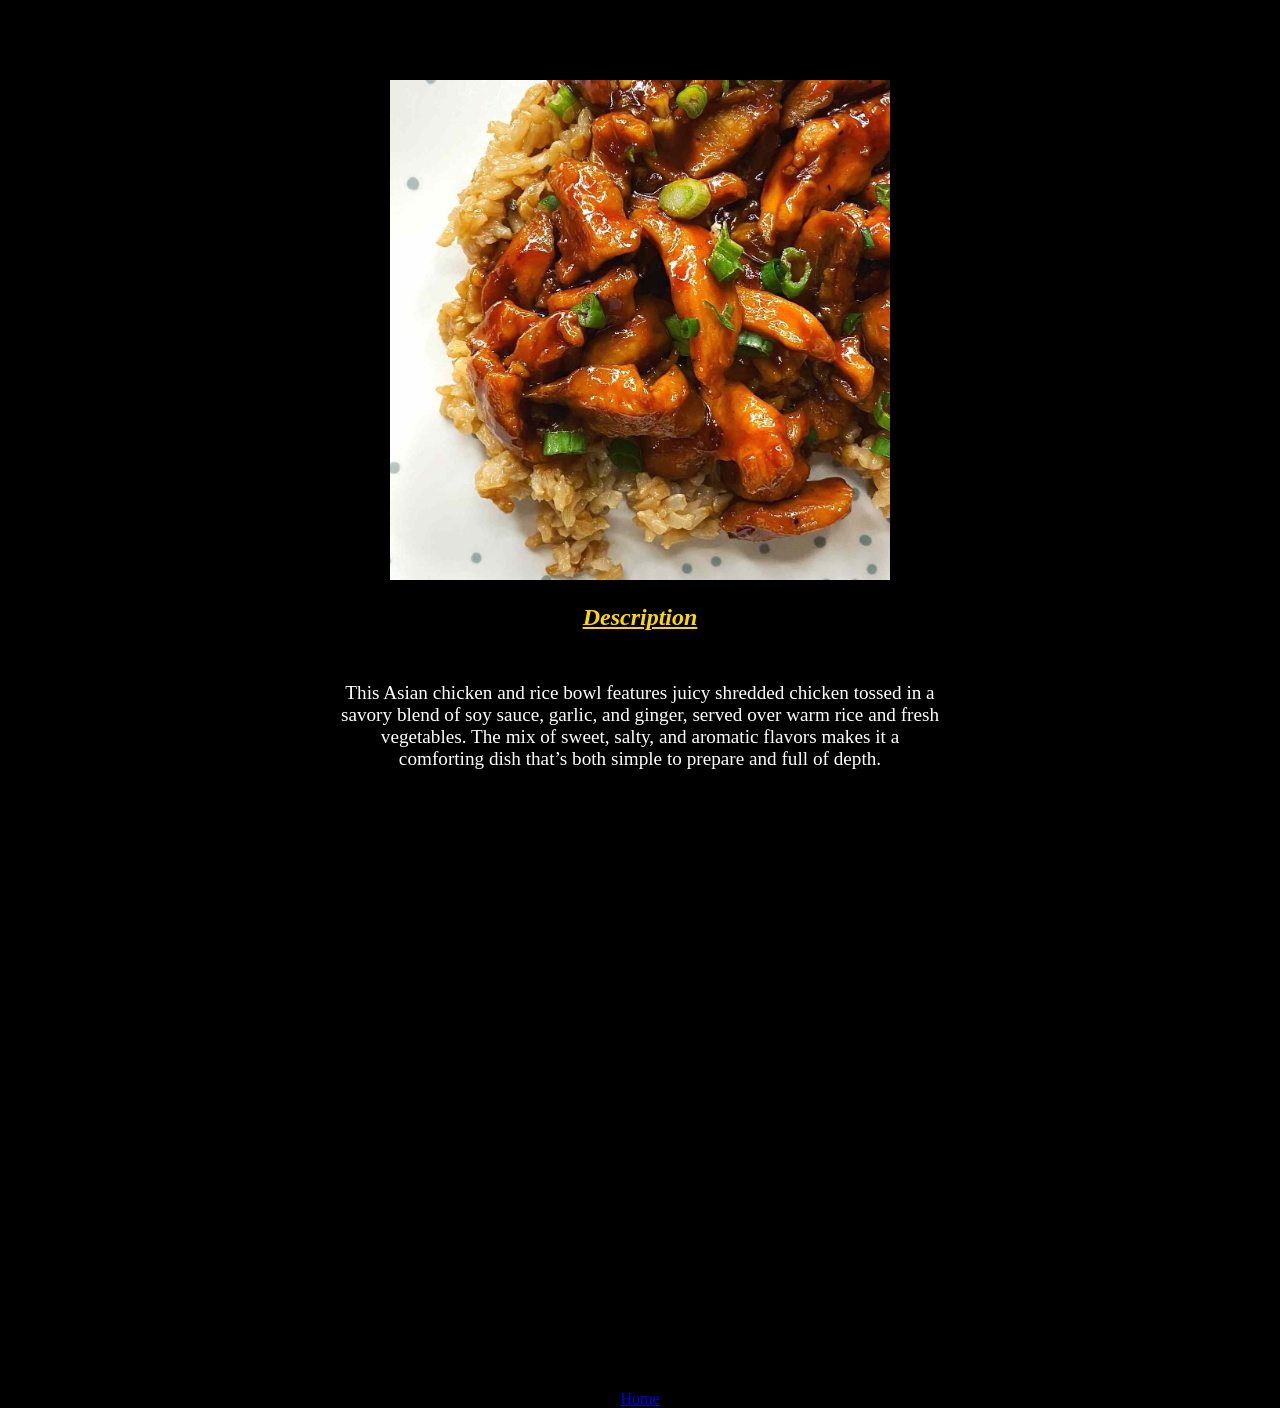
==== recipes/asianchicken.html @ 77b7f03e "Add div to Description for styling." ====
<!DOCTYPE html>
<html lang="en">
<head>
    <meta charset="UTF-8">
    <meta name="viewport" content="width=device-width, initial-scale=1.0">
    <title>Asian Chicken and Rice</title>
    <link rel="stylesheet" href="../css/style.css">
</head>
<body>
    
    <h1>Mama's Asian Chicken and Rice</h1>

    <img src="../images/asianchicken.jpg" alt="Asian Chicken and Rice" width="500" height="500">

    <div class="description">
    <h2>Description</h2>
        <p>This Asian chicken and rice bowl features juicy shredded chicken tossed in a savory blend of soy sauce, garlic, and ginger, served over warm rice and fresh vegetables.
             The mix of sweet, salty, and aromatic flavors makes it a comforting dish that’s both simple to prepare and full of depth.</p>
   </div>
   
        <h3>Ingredients:</h3>
        <ul>
            <li>⅓ cup warm water</li>
            <li>¼ cup packed brown sugar</li>
            <li>2 tablespoons orange juice</li>
            <li>2 tablespoons soy sauce</li>
            <li>1/4 cup soy sauce</li>
            <li>2 tablespoons ketchup</li>
            <li>1 tablespoon white vinegar</li>
            <li>4 cloves garlic, minced</li>
            <li>½ teaspoon crushed red pepper flakes</li>
            <li>¼ teaspoon Chinese five-spice powder</li>
            <li>1 teaspoon grated orange peel</li>
            <li>2 tablespoons olive oil</li>
            <li>1 ½ pounds skinless, boneless chicken breast halves, cubed</li>
            <li>2 cups water</li>
            <li>1 cup uncooked white rice</li>
            <li>2 teaspoons cornstarch</li>
            <li>2 tablespoons cold water</li>
            <li>chopped green onions for garnish</li>

        </ul>

        <h3>Directions:</h3>
        <ol>
            <li>In a bowl, stir together warm water, brown sugar, orange juice, soy sauce, ketchup, white vinegar, 
                garlic, red pepper flakes, five-spice powder, and orange peel until the sugar has dissolved and the mixture is well combined.</li>
           
            <li>Heat the olive oil in a large skillet or wok over medium heat, and cook and stir the chicken until
                the outside is golden brown and the inside is no longer pink, 10 to 12 minutes. Pour the sauce mixture over the chicken, bring
                to a boil, reduce heat to medium-low, and cover the skillet. Simmer for 30 minutes, stirring occasionally.</li>

            <li>While the chicken and sauce are simmering, bring the rice and water to a boil in a saucepan over high heat. Reduce heat to 
                medium-low, cover, and simmer until the rice is tender, and the liquid has been absorbed, 20 to 25 minutes. Set the rice 
                 aside and keep warm.</li>

             <li>Whisk the cornstarch and 2 tablespoons of cold water in a small bowl until smooth, and stir into the chicken and sauce,
                a few teaspoons at a time. Let the chicken and sauce cook for about 2 minutes to thicken, then serve over hot cooked 
                rice, sprinkled with green onion.</li>

        </ol>
   
   
   
    <a href="../index.html">Home</a>

</body>
</html>
---- css/style.css ----
body {
    background: #000 url("../images/subtle-texture.png");
    background-size: cover;
    background-repeat: repeat;
    margin: 0;
    padding: 0;
    text-align: center;
}

.ramen-img {
    display: block;
    margin: 0 auto;
    width: 400px; /* adjust to taste */
    border-radius: 10px;
}

.ramen-page {
    background: #000 url("../images/subtle-texture.png");
    background-size: cover;
    background-repeat: repeat;
    color: gold;
    padding: 20px;
}

.ingredients h3 {
    color:  gold;
    font-style: italic; 
    margin-bottom: 3rem;
    text-decoration: underline;
}

ol {
    text-align: left;   /* keeps bullets aligned */
    margin: 0 auto;     /* centers the block */
    width: fit-content; /* optional */
}

ul {
    text-align: left;   /* keeps bullets aligned */
    margin: 0 auto;     /* centers the block */
    width: fit-content; /* optional */
}

.description {
    margin-bottom: 2rem;
}

.description h2 { 
    color: gold;
    font-style: italic;
    text-align: center;
    margin-bottom: 2rem;
    text-decoration: underline;
}     

.description p {
    color: white;
    display: inline-block;
    max-width: 600px;
    font-size: 1.2rem;
}

.ingredients {
    margin-bottom: 40px;
}

.ingredients ul {
    color: white;
    margin-bottom: 28px;
    font-size: 1.2rem;
}

.toppings {
    margin-bottom: 40px;
}

.toppings h3 {
    color: gold;
    font-style: italic;
    margin-bottom: 2rem;
    text-decoration: underline;
}

.toppings ul {
    color: white;
    font-size: 1.2rem;
}

.directions h3 {
    color: gold;  
    font-style: italic;
    margin-bottom: 2rem;
    text-decoration: underline;
}

.directions ol {
    color: white;
    font-size: 1.2rem;
}


.home-link {
    display: block;
    width: fit-content;
    margin: 28px auto 0 auto;
    padding: 10px 20px;
    background-color: #ff6347;
    color: white;
    text-decoration: none;
    border-radius: 5px;
}
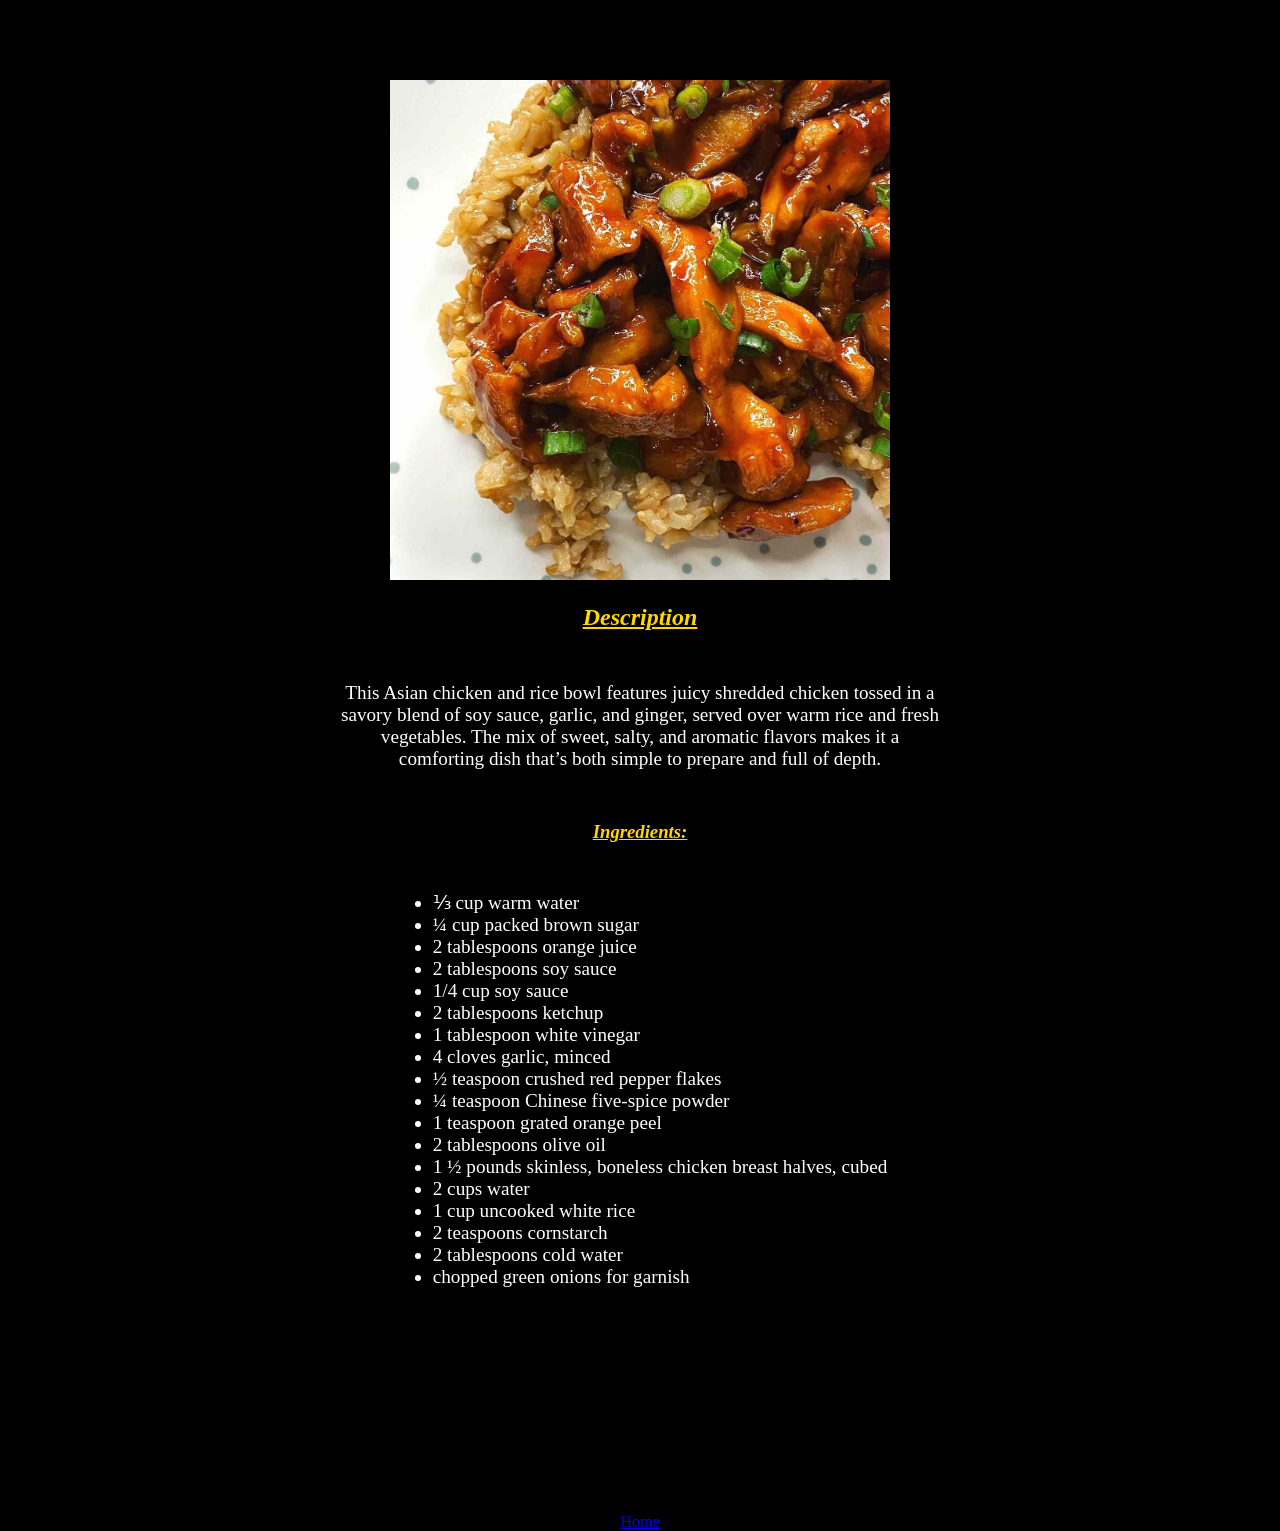
==== commit a1f6f0a3: "Add div class to ingredients." ====
--- a/recipes/asianchicken.html
+++ b/recipes/asianchicken.html
@@ -17,7 +17,8 @@
         <p>This Asian chicken and rice bowl features juicy shredded chicken tossed in a savory blend of soy sauce, garlic, and ginger, served over warm rice and fresh vegetables.
              The mix of sweet, salty, and aromatic flavors makes it a comforting dish that’s both simple to prepare and full of depth.</p>
    </div>
-   
+
+   <div class="ingredients">
         <h3>Ingredients:</h3>
         <ul>
             <li>⅓ cup warm water</li>
@@ -38,8 +39,8 @@
             <li>2 teaspoons cornstarch</li>
             <li>2 tablespoons cold water</li>
             <li>chopped green onions for garnish</li>
-
-        </ul>
+</ul>
+</div>
 
         <h3>Directions:</h3>
         <ol>
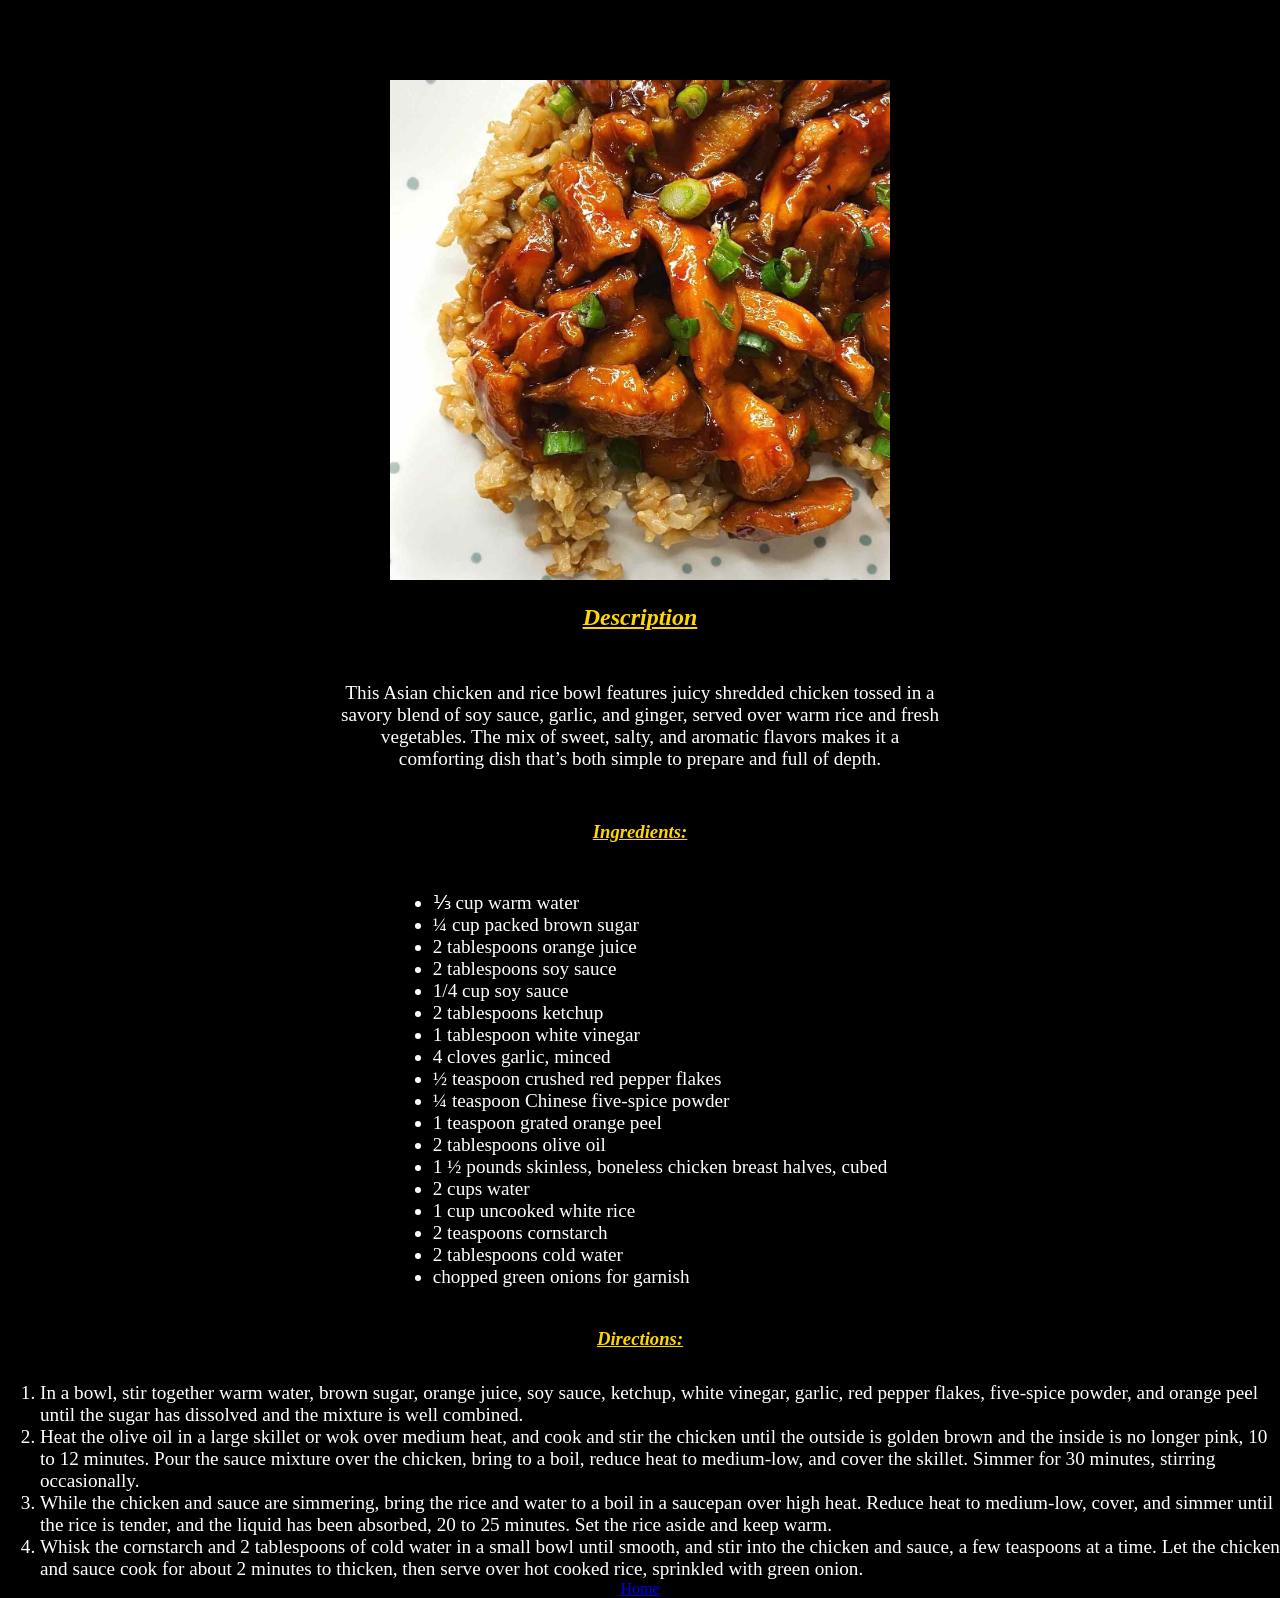
==== commit 2f7ac09b: "Add div class to directions." ====
--- a/recipes/asianchicken.html
+++ b/recipes/asianchicken.html
@@ -8,9 +8,12 @@
 </head>
 <body>
     
+<div class="asian-chicken"> 
+    
+<div class="top-section">
     <h1>Mama's Asian Chicken and Rice</h1>
-
     <img src="../images/asianchicken.jpg" alt="Asian Chicken and Rice" width="500" height="500">
+</div>
 
     <div class="description">
     <h2>Description</h2>
@@ -42,6 +45,7 @@
 </ul>
 </div>
 
+<div class="directions">
         <h3>Directions:</h3>
         <ol>
             <li>In a bowl, stir together warm water, brown sugar, orange juice, soy sauce, ketchup, white vinegar, 
@@ -58,12 +62,12 @@
              <li>Whisk the cornstarch and 2 tablespoons of cold water in a small bowl until smooth, and stir into the chicken and sauce,
                 a few teaspoons at a time. Let the chicken and sauce cook for about 2 minutes to thicken, then serve over hot cooked 
                 rice, sprinkled with green onion.</li>
-
-        </ol>
-   
+</ol>
+</div>   
    
    
     <a href="../index.html">Home</a>
+</div>
 
 </body>
 </html>
